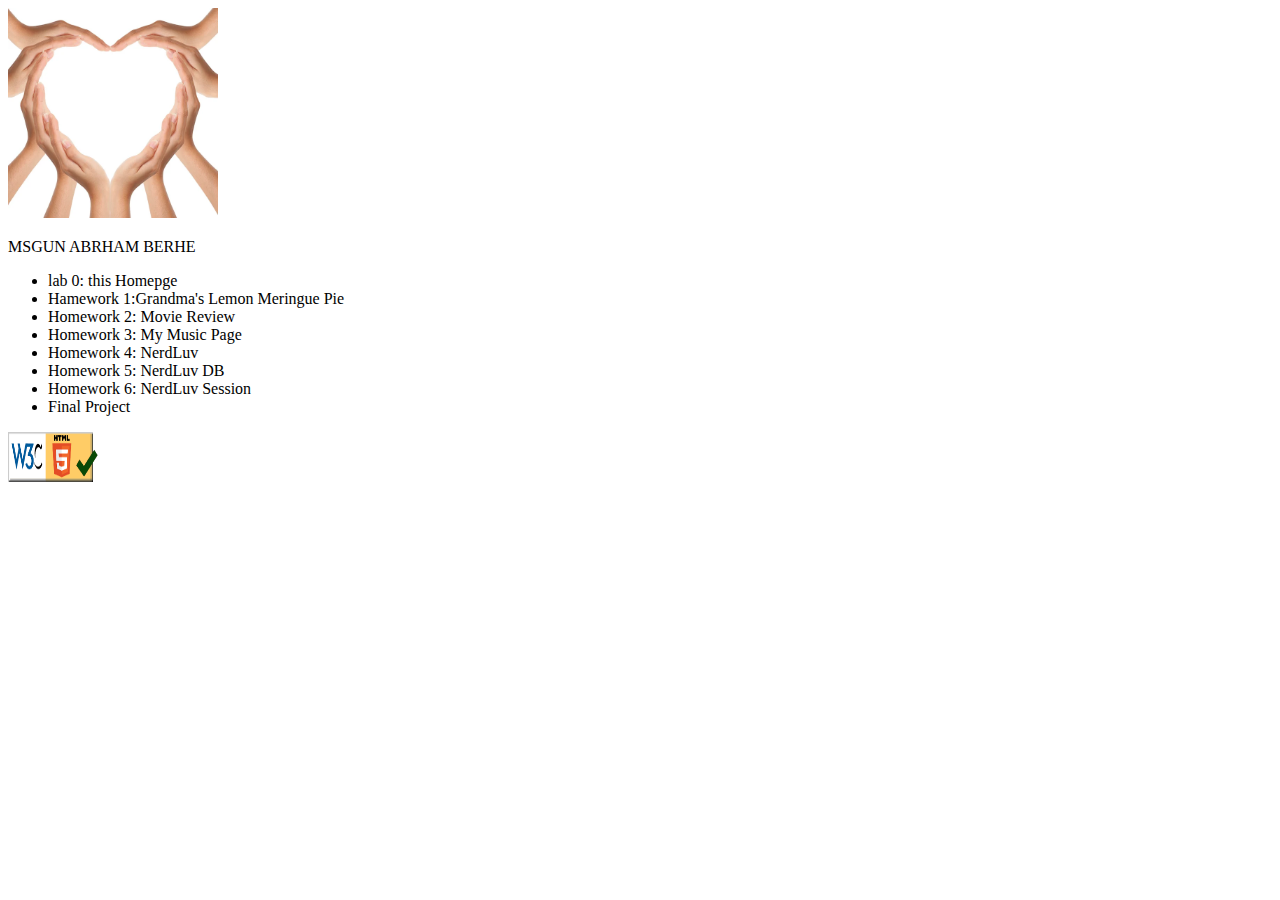
==== index.html @ c6b00a30 "initial commit" ====
<!DOCTYPE html>
<html lang="en">
<head>
    <title>My Homepage</title>
    <meta charset="UTF-8">
    <meta http-equiv="X-UA-Compatible" content="IE=edge">
    <meta name="viewport" content="width=device-width, initial-scale=1.0">
    <title>Document</title>
    <style>
        .validator{
            width: 90px;
            height: 50px;
        }
    </style>
</head>
<body>
    <img src="./images/depositphotos_12820571-stock-photo-hands-make-heart-shape.jpg"
     width="210px" height="210px"
     
   />
    <p>MSGUN ABRHAM BERHE</p>

    <ul>
        <li> lab 0: this Homepge</li>
        <li>Hamework 1:Grandma's Lemon Meringue Pie</li>
        <li>Homework 2: Movie Review</li>

        <li>Homework 3: My Music Page</li>
        <li>Homework 4: NerdLuv</li>
        <li>Homework 5: NerdLuv DB</li>
        <li>Homework 6: NerdLuv Session</li>
        <li>Final Project</li>


</ul>
<a 
href="https://validator.w3.org/nu/?doc=https%3A%2F%2Ftinaxing2012.github.io%2Fwap.github.io%2F"
>
<img src="./images/HTML-checker.png" alt="html validator" class="validator"/>
</a>


    
</body>
</html>
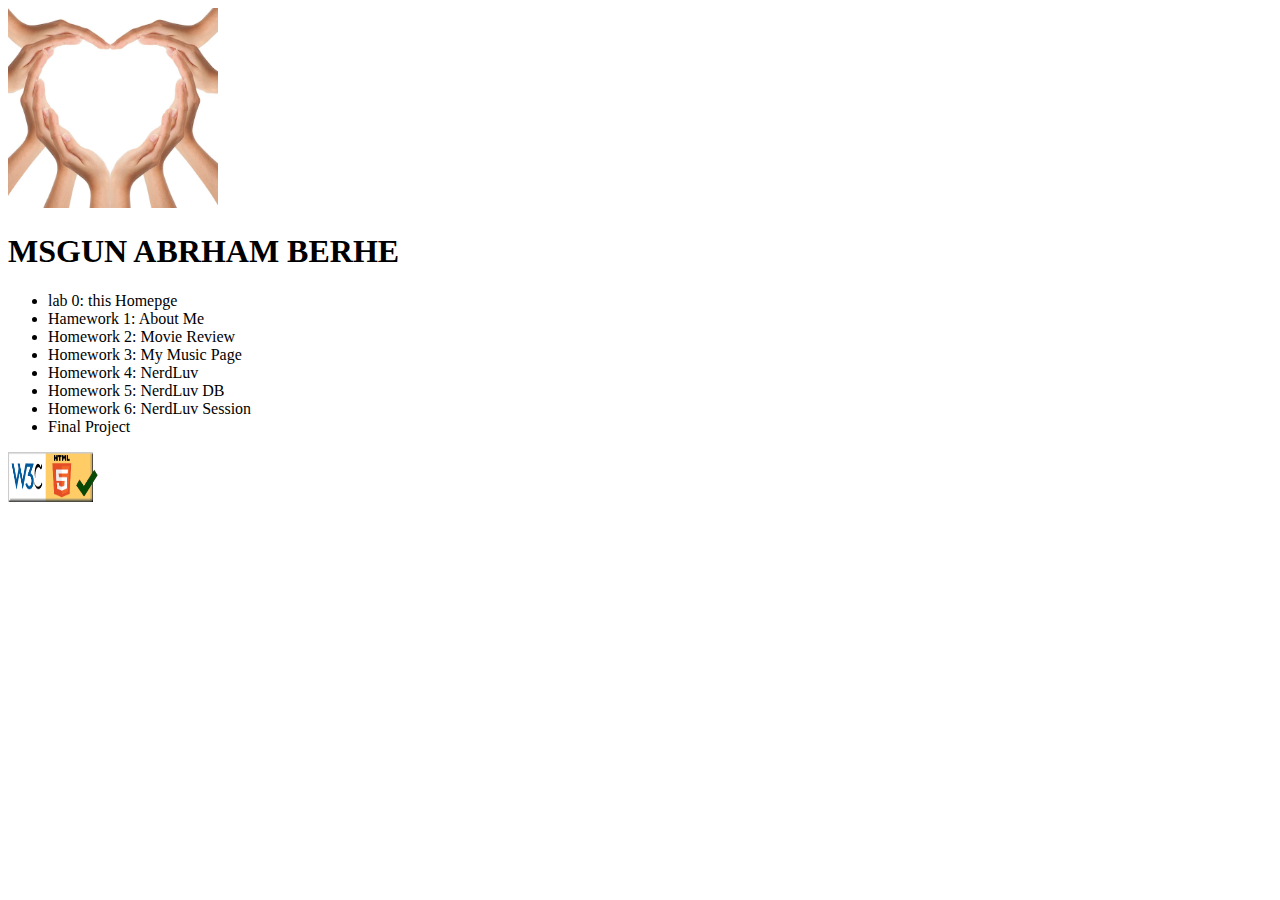
==== commit 5e1c193d: "commit5" ====
--- a/index.html
+++ b/index.html
@@ -1,42 +1,43 @@
 <!DOCTYPE html>
 <html lang="en">
 <head>
-    <title>My Homepage</title>
+  
     <meta charset="UTF-8">
     <meta http-equiv="X-UA-Compatible" content="IE=edge">
     <meta name="viewport" content="width=device-width, initial-scale=1.0">
-    <title>Document</title>
+    
     <style>
         .validator{
             width: 90px;
-            height: 50px;
+            height: 50px; 
         }
     </style>
 </head>
 <body>
     <img src="./images/depositphotos_12820571-stock-photo-hands-make-heart-shape.jpg"
-     width="210px" height="210px"
+    width="210" height="200"
      
    />
-    <p>MSGUN ABRHAM BERHE</p>
+    <h1>
+        MSGUN ABRHAM BERHE
+    </h1>
 
     <ul>
         <li> lab 0: this Homepge</li>
-        <li>Hamework 1:Grandma's Lemon Meringue Pie</li>
+        <li>Hamework 1: About Me</li>
         <li>Homework 2: Movie Review</li>
 
         <li>Homework 3: My Music Page</li>
         <li>Homework 4: NerdLuv</li>
         <li>Homework 5: NerdLuv DB</li>
         <li>Homework 6: NerdLuv Session</li>
-        <li>Final Project</li>
+        <li>Final Project
+    </ul>
 
-
-</ul>
 <a 
-href="https://validator.w3.org/nu/?doc=https%3A%2F%2Ftinaxing2012.github.io%2Fwap.github.io%2F"
+href="https://validator.w3.org/nu/?doc=https://validator.w3.org/nu/?doc=https%3A%2F%2Fmsgun95.github.io%2Fwap.github.io%2F"
 >
-<img src="./images/HTML-checker.png" alt="html validator" class="validator"/>
+<img src="./images/HTML-checker.png" alt="html validator" class="validator" alt="checker"/>
 </a>
 
 
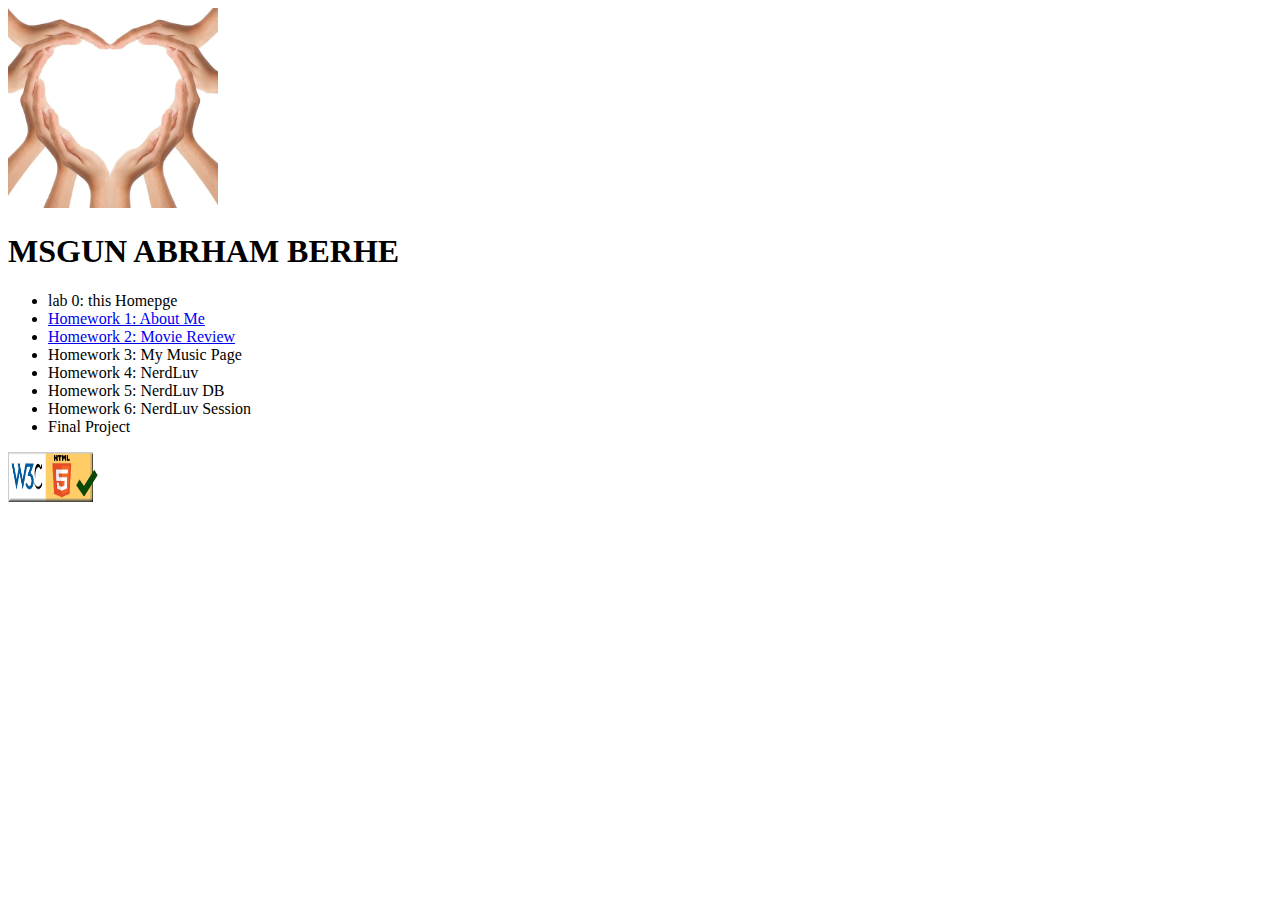
==== commit 2aa5eff7: "made changes" ====
--- a/index.html
+++ b/index.html
@@ -5,7 +5,7 @@
     <meta charset="UTF-8">
     <meta http-equiv="X-UA-Compatible" content="IE=edge">
     <meta name="viewport" content="width=device-width, initial-scale=1.0">
-    
+    <title> Document </title>
     <style>
         .validator{
             width: 90px;
@@ -15,18 +15,15 @@
 </head>
 <body>
     <img src="./images/depositphotos_12820571-stock-photo-hands-make-heart-shape.jpg"
-    width="210" height="200"
-     
-   />
+    width="210" height="200" alt="hands" >
     <h1>
         MSGUN ABRHAM BERHE
     </h1>
 
     <ul>
         <li> lab 0: this Homepge</li>
-        <li>Hamework 1: About Me</li>
-        <li>Homework 2: Movie Review</li>
-
+        <li><a href="./lab2/AboutMe.html">Homework 1: About Me</a></li>
+        <li><a href="./lab3/table.html">Homework 2: Movie Review</a></li>
         <li>Homework 3: My Music Page</li>
         <li>Homework 4: NerdLuv</li>
         <li>Homework 5: NerdLuv DB</li>
@@ -37,8 +34,9 @@
 <a 
 href="https://validator.w3.org/nu/?doc=https://validator.w3.org/nu/?doc=https%3A%2F%2Fmsgun95.github.io%2Fwap.github.io%2F"
 >
-<img src="./images/HTML-checker.png" alt="html validator" class="validator" alt="checker"/>
+<img src="./images/HTML-checker.png" alt="html validator" class="validator" >
 </a>
+
 
 
     
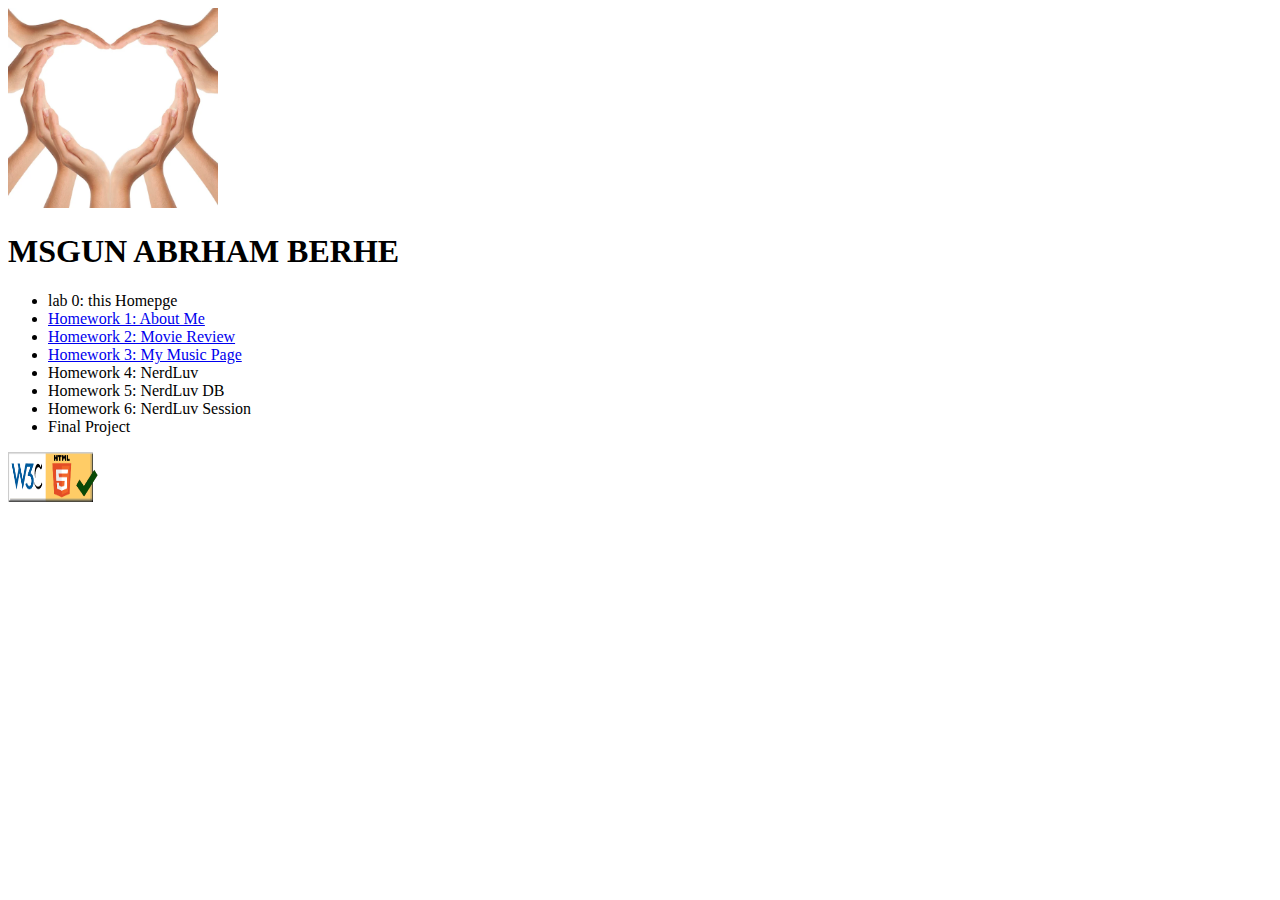
==== commit fbb2441d: "ss" ====
--- a/index.html
+++ b/index.html
@@ -24,7 +24,7 @@
         <li> lab 0: this Homepge</li>
         <li><a href="./lab2/AboutMe.html">Homework 1: About Me</a></li>
         <li><a href="./lab3/table.html">Homework 2: Movie Review</a></li>
-        <li>Homework 3: My Music Page</li>
+        <li><a href="./lab4/lab4.html">Homework 3: My Music Page</a></li>
         <li>Homework 4: NerdLuv</li>
         <li>Homework 5: NerdLuv DB</li>
         <li>Homework 6: NerdLuv Session</li>
@@ -32,7 +32,7 @@
     </ul>
 
 <a 
-href="https://validator.w3.org/nu/?doc=https://validator.w3.org/nu/?doc=https%3A%2F%2Fmsgun95.github.io%2Fwap.github.io%2F"
+href="https://validator.w3.org/nu/?doc=https%3A%2F%2Fmsgun95.github.io%2Fwap.github.io%2F"
 >
 <img src="./images/HTML-checker.png" alt="html validator" class="validator" >
 </a>
